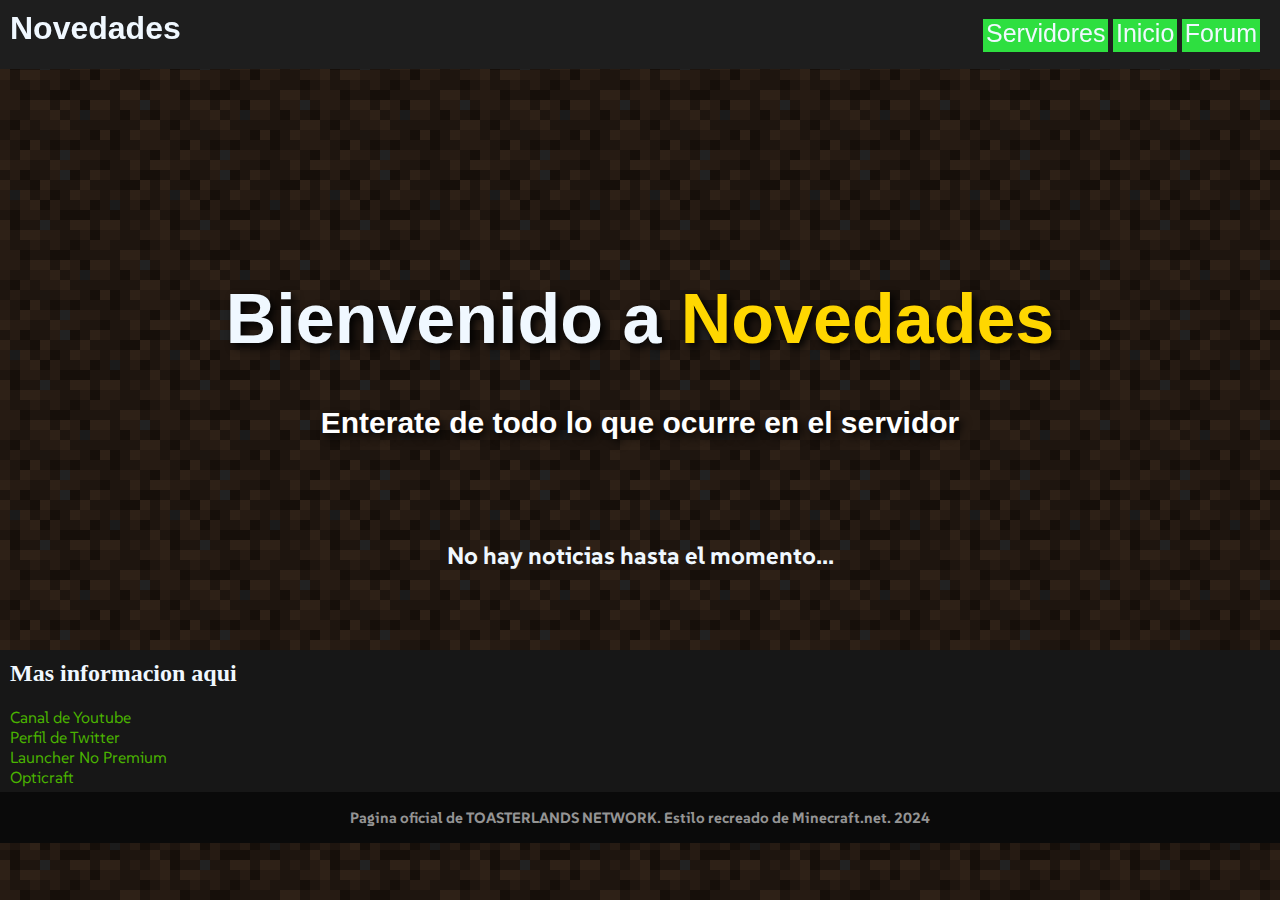
==== anuncios.html @ 489e0e93 "Novedades" ====
<!DOCTYPE html>
<html lang="en">
<head>
    <meta charset="UTF-8">
    <meta name="viewport" content="width=device-width, initial-scale=1.0">
    <title> Novedades</title>
    <link rel="stylesheet" href="style.css">
    <link rel="preconnect" href="https://fonts.googleapis.com">
<link rel="preconnect" href="https://fonts.gstatic.com" crossorigin>
<link href="https://fonts.googleapis.com/css2?family=Ubuntu:ital,wght@0,300;0,400;0,500;0,700;1,300;1,400;1,500;1,700&display=swap" rel="stylesheet">
<link href="https://fonts.cdnfonts.com/css/minecraft-4" rel="stylesheet">
<link rel="stylesheet" href="src/font-awesome-4.7.0/css/font-awesome.min.css"> 
<link rel="icon" type="image/jpg" href="src/weblogo/Glitch.png">
<link rel="preconnect" href="https://fonts.googleapis.com">
<link rel="preconnect" href="https://fonts.gstatic.com" crossorigin>
<link href="https://fonts.googleapis.com/css2?family=SUSE:wght@100..800&display=swap" rel="stylesheet">
<link rel="stylesheet" href="anuncios.css">
<script src="acciones.js"></script>


<body class="cuerpoan">
    <header>
        <h1 class="titulobarra"> Novedades </h1>
        <div class="enlacestope">
            <a href="https://www.google.com" class="enlacet" target="_blank"> Servidores</a>
            <a href="index.html" class="enlacet" target="_self"> Inicio</a>
            <a href="https://www.google.com" class="enlacet" target="_blank"> Forum</a>
        </div>  
        
 </header>
 <div class="cajarelleno"></div>
        <div class="noticias">
            <h1 class="titbiv" style="text-align: center;"> Bienvenido a <span style="color: gold;"> Novedades</span></h1>
            <h2 class="subtitbiv" style="text-align: center;"> Enterate de todo lo que ocurre en el servidor</h2>
        </div>


        <h2 class="subtitfinal" style="margin-top: 100px; margin-bottom: 100px;"> No hay noticias hasta el momento...</h2>
</body>





<footer>
            
    <div class="contfut">
        <h2 class="titfut"> Mas informacion aqui </h2>

        <div class="filas">
                <div class="fila">
                    
                    <a href="https://www.youtube.com/@mlsotillo1482" target="_blank"> Canal de Youtube</a><br>
                    <a href="https://x.com/Lsotillo2M" target="_blank"> Perfil de Twitter</a><br>
                    <a href="https://llaun.ch/en" target="_blank"> Launcher No Premium</a><br>
                    <a href="https://optijuegos.github.io/" target="_blank"> Opticraft</a><br>

            <!--   
                </div>
                <div class="fila">

                        <a href="https://www.google.com"> Google</a><br>
                        <a href="https://www.google.com"> Google</a><br>
                        <a href="https://www.google.com"> Google</a><br>
                        <a href="https://www.google.com"> Google</a><br>


                    
                </div>
                <div class="fila">

                    <a href="https://www.google.com"> Google</a><br>
                    <a href="https://www.google.com"> Google</a><br>
                    <a href="https://www.google.com"> Google</a><br>
                    <a href="https://www.google.com"> Google</a><br>


                </div>
            --> 
        </div>
   
    </div>
    <div class="copy">
            <h3> Pagina oficial de TOASTERLANDS NETWORK. Estilo recreado de Minecraft.net. 2024</h3>
    </div>  

</footer>
---- style.css ----
body{
    margin: 0;
    font-family: "SUSE", sans-serif;
    background-color: rgb(50, 50, 50);
    
}

/* Barra tope*/

header{
    background-color: rgba(30, 30, 30, 0.7);
    display: flex;
    justify-content: space-between;
    position: fixed;
    width: 100%;
    font-family: 'Minecraft', sans-serif;
                                                
}

.titulobarra{
    
    margin-top: 0;
    color: aliceblue;
    padding-top: 10px;
    padding-left: 10px;
}

/* ENLACES */

.enlacestope{
    
    margin-top: 19px;
    margin-right: 20px;
}

.enlacestope :link{
    
  text-decoration: none;
  color: aliceblue;


}

.enlacestope :visited{
    
    text-decoration: none;
    color: aliceblue;


  }
  
  .enlacestope :hover{
    
    text-decoration: none;
    color: aliceblue;
    border-style: solid;
    border-color: rgb(255, 255, 255);
    
  } 


.enlacet {

    background-color: rgb(46, 223, 64);
    border-width: 3px;
    padding-left: 3px;
    padding-right: 3px;
    font-size: 25px;    
    padding-bottom: 5px;
}





/*Relleno*/

.cajarelleno{

    height: 69px;
    background-color: rgb(30, 30, 30);
}

/* Imagen Bienvenida*/

.weclome {

        
    height: 600px;
    background-color: red;
    background-image: url(src/img/fondo.png);
    background-position-x: 50%;
    background-position-y: 40%;
    text-align: center;
}

.titbiv{
    margin-top: 0;
    font-family: 'Minecraft', sans-serif;
    padding-top: 250px;
    color: aliceblue;
    font-size: 70px;
 
    text-shadow: 4px 4px 8px rgb(0, 0, 0);

}

.subtitbiv{
    color: rgb(255, 255, 255);
    font-size: 30px;
    font-family: 'Minecraft', sans-serif;
    text-shadow: 4px 4px 8px rgb(0, 0, 0);
 
}

.content {
    background-color: rgb(51, 51, 51); /*Color del fondo*/
}

/* Cajas de Descripciones*/

.titdesc {

    font-size: 50px;
    color: aliceblue;
    font-family: 'Minecraft';
    text-align: center;
    text-shadow: 10px;
    text-shadow: 4px 4px 8px rgb(0, 0, 0);
}

.Descbox{

    display: flex;
    justify-content: center;    
    background-color: rgb(95, 100, 84);
    margin-left: 50px;
    margin-right: 50px;
    border-color: aliceblue;
    border-width: 15px;
    border-style: outset;
    color: aliceblue;
   margin-bottom: 40px;
    box-shadow: 8px 8px 8px 8px rgba(0, 0, 0, 0.5);
    
}


.imgdesc {

    height: 300px;
}

.texboc {

    margin-top: 80px;
    margin-right: 30px;
    text-align: justify;
    margin-left: 30px;
    font-size: 25px;
    font-weight: bold;
}

.finalofpage {
    background-color: rgb(29, 29, 29);
    margin-bottom: 0;
    height: 250px;
}

.titfinal{

    color: aliceblue;
    text-align: center;
    font-family: 'Minecraft';
    font-size: 50px;
    padding-top: 40px;
    text-shadow: 4px 4px 8px rgb(0, 0, 0);
}

.subtitfinal{

    color: aliceblue;
    text-align: center;
}

.textocop{

    background-color: rgb(46, 223, 64);
    border-style: outset;
    border-width: 3px;
    border-color: aliceblue;
    font-size: 35px;
    padding-bottom: 5px;
    color: aliceblue;
    font-family: 'Minecraft';
    padding-left: 3px;
    padding-right: 3px;
    
}

.botoncopia{
    background-color: rgb(46, 223, 64);
    border-style: outset;
    border-width: 3px;
    border-color: aliceblue;
    font-size: 35px;
    padding-bottom: 5px;
    color: aliceblue;
    font-family: 'Minecraft';
    font-weight: bold;
    padding-left: 3px;
    padding-right: 3px;
}

.botoncopia :link{
    color: aliceblue;

}

.botoncopia :visited{
    color: aliceblue;

}

.botoncopia :hover{
    color: rgb(251, 255, 0);


}



/* Final de pagina*/

footer{
    
    background-color: black;


}

.contfut {
    margin-top: -21px;
    background-color: rgb(23, 23, 23);

    
}

.titfut{   

    padding-top: 10px;
    margin-left: 10px;
    color: aliceblue;
    font-family: 'Minecraft';
}

.filas{

    display: flex;
    padding-bottom: 5px;
}

.fila {

    margin-left: 10px;
    margin-right: 10px;
}

.fila :link {

    text-decoration: none;
    color: rgb(74, 179, 0);
}

.fila :visited {

    text-decoration: none;
    color: rgb(74, 179, 0);
}

.fila :hover{

    color: whitesmoke;
    text-decoration: underline;
}

.copy {

    background-color: rgb(10, 10, 10) ;
    color: rgb(148, 148, 148);
    text-align: center;
    padding-top: 1px;
    padding-bottom: 1px;
    font-size: 80%;
    
    
}
---- anuncios.css ----
.cuerpoan{

    background-image: url(src/img/dirtbac.webp);
}

.noticias{ 

    margin-top: -40px;
}
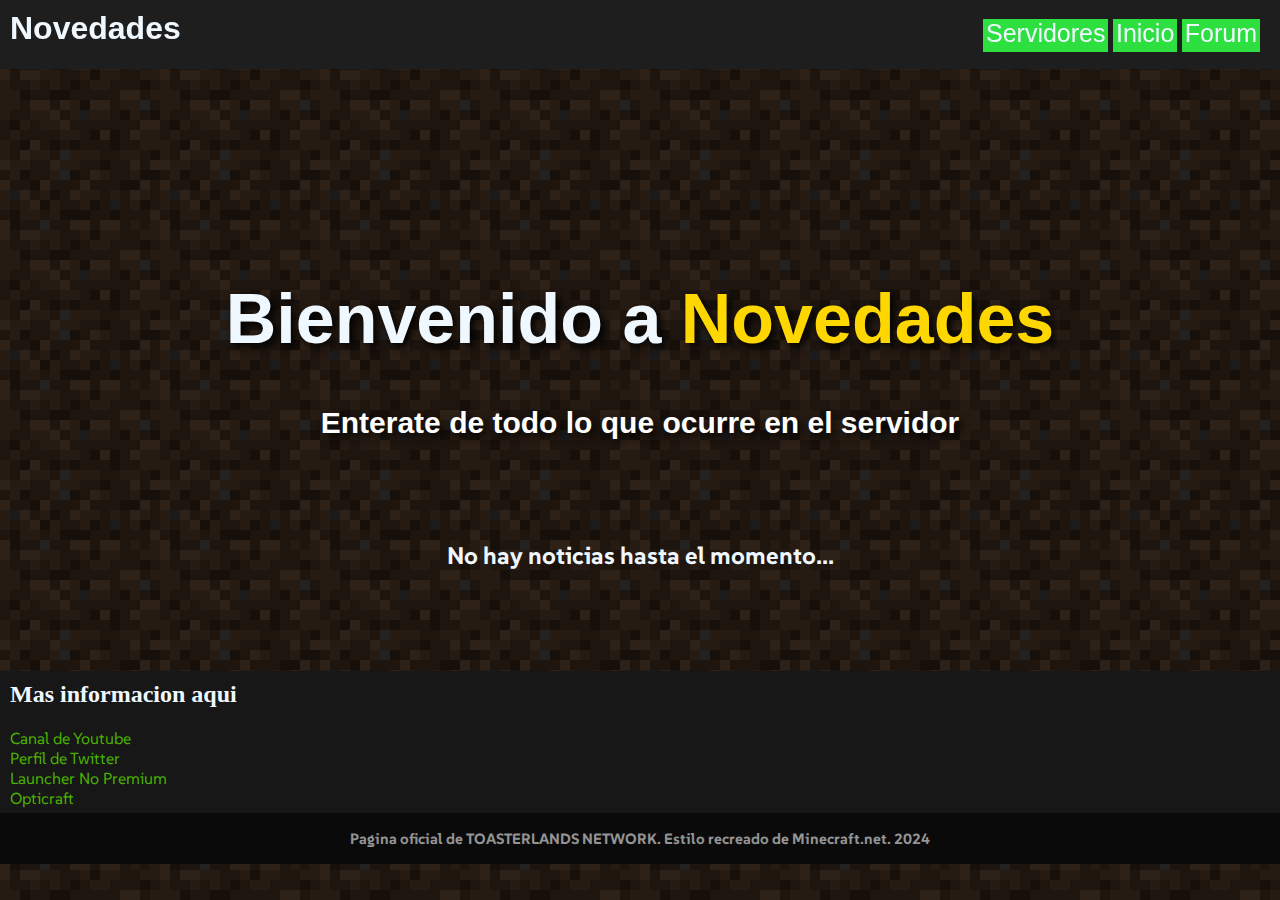
==== commit dfa0d9ee: "forum" ====
--- a/anuncios.html
+++ b/anuncios.html
@@ -16,6 +16,7 @@
 <link href="https://fonts.googleapis.com/css2?family=SUSE:wght@100..800&display=swap" rel="stylesheet">
 <link rel="stylesheet" href="anuncios.css">
 <script src="acciones.js"></script>
+</head>
 
 
 <body class="cuerpoan">
@@ -24,7 +25,7 @@
         <div class="enlacestope">
             <a href="https://www.google.com" class="enlacet" target="_blank"> Servidores</a>
             <a href="index.html" class="enlacet" target="_self"> Inicio</a>
-            <a href="https://www.google.com" class="enlacet" target="_blank"> Forum</a>
+            <a href="https://www.chatbro.com/es/68zP9/" class="enlacet" target="_blank"> Forum</a>
         </div>  
         
  </header>
@@ -36,52 +37,53 @@
 
 
         <h2 class="subtitfinal" style="margin-top: 100px; margin-bottom: 100px;"> No hay noticias hasta el momento...</h2>
-</body>
+
+        <footer>
+            
+            <div class="contfut">
+                <h2 class="titfut"> Mas informacion aqui </h2>
+        
+                <div class="filas">
+                        <div class="fila">
+                            
+                            <a href="https://www.youtube.com/@mlsotillo1482" target="_blank"> Canal de Youtube</a><br>
+                            <a href="https://x.com/Lsotillo2M" target="_blank"> Perfil de Twitter</a><br>
+                            <a href="https://llaun.ch/en" target="_blank"> Launcher No Premium</a><br>
+                            <a href="https://optijuegos.github.io/" target="_blank"> Opticraft</a><br>
+        
+                    <!--   
+                        </div>
+                        <div class="fila">
+        
+                                <a href="https://www.google.com"> Google</a><br>
+                                <a href="https://www.google.com"> Google</a><br>
+                                <a href="https://www.google.com"> Google</a><br>
+                                <a href="https://www.google.com"> Google</a><br>
+        
+        
+                            
+                        </div>
+                        <div class="fila">
+        
+                            <a href="https://www.google.com"> Google</a><br>
+                            <a href="https://www.google.com"> Google</a><br>
+                            <a href="https://www.google.com"> Google</a><br>
+                            <a href="https://www.google.com"> Google</a><br>
+        
+        
+                        </div>
+                    --> 
+                </div>
+           
+            </div>
+            <div class="copy">
+                    <h3> Pagina oficial de TOASTERLANDS NETWORK. Estilo recreado de Minecraft.net. 2024</h3>
+            </div>  
+        
+        </footer>
+    </body>
+</html>
 
 
 
 
-
-<footer>
-            
-    <div class="contfut">
-        <h2 class="titfut"> Mas informacion aqui </h2>
-
-        <div class="filas">
-                <div class="fila">
-                    
-                    <a href="https://www.youtube.com/@mlsotillo1482" target="_blank"> Canal de Youtube</a><br>
-                    <a href="https://x.com/Lsotillo2M" target="_blank"> Perfil de Twitter</a><br>
-                    <a href="https://llaun.ch/en" target="_blank"> Launcher No Premium</a><br>
-                    <a href="https://optijuegos.github.io/" target="_blank"> Opticraft</a><br>
-
-            <!--   
-                </div>
-                <div class="fila">
-
-                        <a href="https://www.google.com"> Google</a><br>
-                        <a href="https://www.google.com"> Google</a><br>
-                        <a href="https://www.google.com"> Google</a><br>
-                        <a href="https://www.google.com"> Google</a><br>
-
-
-                    
-                </div>
-                <div class="fila">
-
-                    <a href="https://www.google.com"> Google</a><br>
-                    <a href="https://www.google.com"> Google</a><br>
-                    <a href="https://www.google.com"> Google</a><br>
-                    <a href="https://www.google.com"> Google</a><br>
-
-
-                </div>
-            --> 
-        </div>
-   
-    </div>
-    <div class="copy">
-            <h3> Pagina oficial de TOASTERLANDS NETWORK. Estilo recreado de Minecraft.net. 2024</h3>
-    </div>  
-
-</footer>--- a/style.css
+++ b/style.css
@@ -163,8 +163,8 @@
 
 .finalofpage {
     background-color: rgb(29, 29, 29);
-    margin-bottom: 0;
-    height: 250px;
+    margin-bottom: -21px;
+    height: 300px;
 }
 
 .titfinal{
@@ -240,7 +240,7 @@
 }
 
 .contfut {
-    margin-top: -21px;
+   
     background-color: rgb(23, 23, 23);
 
     
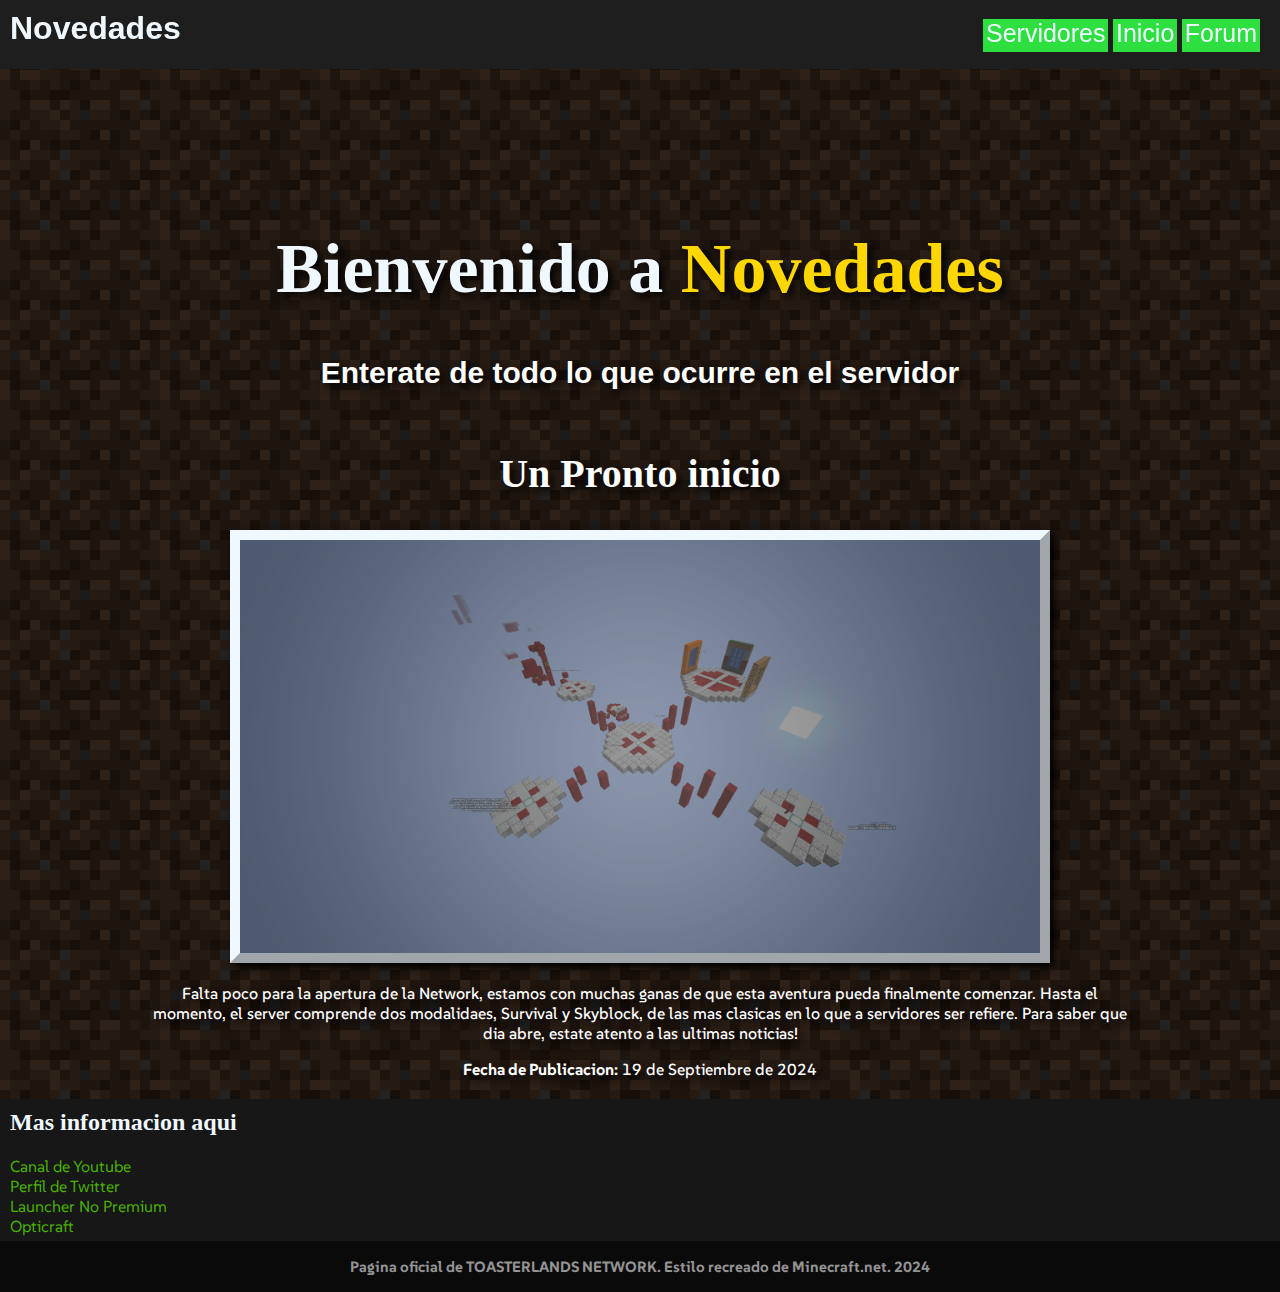
==== commit 3003ebf8: "noticias" ====
--- a/anuncios.html
+++ b/anuncios.html
@@ -16,6 +16,7 @@
 <link href="https://fonts.googleapis.com/css2?family=SUSE:wght@100..800&display=swap" rel="stylesheet">
 <link rel="stylesheet" href="anuncios.css">
 <script src="acciones.js"></script>
+
 </head>
 
 
@@ -23,7 +24,7 @@
     <header>
         <h1 class="titulobarra"> Novedades </h1>
         <div class="enlacestope">
-            <a href="https://www.google.com" class="enlacet" target="_blank"> Servidores</a>
+            <a href="servers.html" class="enlacet" target="_self"> Servidores</a>
             <a href="index.html" class="enlacet" target="_self"> Inicio</a>
             <a href="https://www.chatbro.com/es/68zP9/" class="enlacet" target="_blank"> Forum</a>
         </div>  
@@ -31,12 +32,27 @@
  </header>
  <div class="cajarelleno"></div>
         <div class="noticias">
-            <h1 class="titbiv" style="text-align: center;"> Bienvenido a <span style="color: gold;"> Novedades</span></h1>
+            <h1 class="titanuncio" style="text-align: center;"> Bienvenido a <span style="color: gold;"> Novedades</span></h1>
             <h2 class="subtitbiv" style="text-align: center;"> Enterate de todo lo que ocurre en el servidor</h2>
         </div>
 
 
-        <h2 class="subtitfinal" style="margin-top: 100px; margin-bottom: 100px;"> No hay noticias hasta el momento...</h2>
+     <!-- 
+     <h2 class="subtitfinal" style="margin-top: 100px; margin-bottom: 100px;"> No hay noticias hasta el momento...</h2>   
+     
+     -->   
+
+        <div class="novedad">
+            <h2 class="titnot"> Un Pronto inicio</h2>
+            <img src="src/Noticias/1_Apertura.png" alt="image" class="imgnots">
+            
+            <p class="textonot"> Falta poco para la apertura de la Network, estamos con muchas ganas de que esta aventura
+                pueda finalmente comenzar. Hasta el momento, el server comprende dos modalidaes, Survival y Skyblock, de las
+                mas clasicas en lo que a servidores ser refiere. Para saber que dia abre, estate atento a las ultimas noticias! 
+            </p>
+           
+            <p class="textonot"> <span style="font-weight: bold;">Fecha de Publicacion:</span> 19 de Septiembre de 2024</p>
+        </div>
 
         <footer>
             
--- a/anuncios.css
+++ b/anuncios.css
@@ -1,3 +1,20 @@
+.titanuncio {
+    margin-top: 200px;
+    font-size: 70px;
+    color: aliceblue;
+    font-family: 'Minecraft';
+    text-align: center;
+    text-shadow: 10px;
+    text-shadow: 4px 4px 8px rgb(0, 0, 0);
+}
+
+
+.limitado {
+
+    margin-top: 100px;
+    margin-bottom: 100px;
+}
+
 .cuerpoan{
 
     background-image: url(src/img/dirtbac.webp);
@@ -6,4 +23,42 @@
 .noticias{ 
 
     margin-top: -40px;
+    
+}
+
+
+.novedad {
+    margin-top: 60px;
+    justify-content: center;
+    text-align: center;
+    
+}
+
+.imgnots {
+   
+    width: 800px;
+    border-color: aliceblue;
+    border-style: outset;
+    border-width: 10px;
+    box-shadow: 4px 4px 8px rgb(0, 0, 0);
+   
+
+}
+
+.titnot {
+
+    color: white;
+    font-family: 'Minecraft';
+    text-shadow: 4px 4px 8px rgb(0, 0, 0);
+    font-size: 40px;
+}
+
+.textonot {
+
+    color: white;
+    font-weight: 500;
+    margin-right: 150px;
+    margin-left: 150px;
+    text-shadow: 4px 4px 8px rgb(0, 0, 0);
+
 }